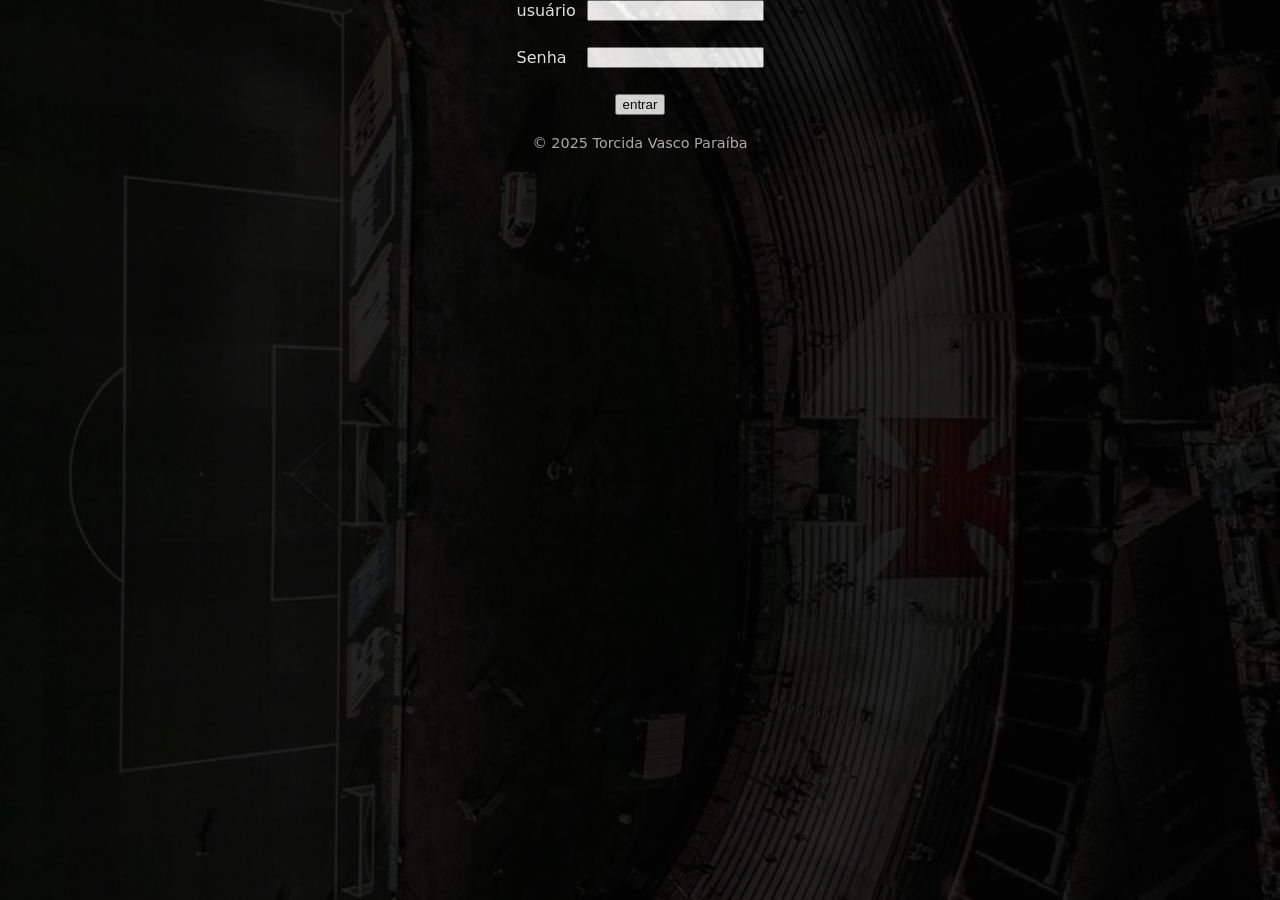
==== src/main/resources/static/login.html @ 9e150af2 "feat: add login page" ====
<!DOCTYPE html>
<html lang="en">

<head>
    <meta charset="UTF-8">
    <meta name="viewport" content="width=device-width, initial-scale=1.0">
    <title>Document</title>
    <link rel="stylesheet" href="styles/style.css">
</head>

<body>
    <form action="" id="form-login" class="form-login">
        <div>
            <label for="name">usuário</label>
            <input type="text" name="name" id="name">
        </div>
        <div>
            <label for="password">Senha</label>
            <input type="text" name="password" id="password">
        </div>
        <button type="submit">entrar</button>
    </form>

    <footer>© 2025 Torcida Vasco Paraíba</footer>
</body>

</html>
---- src/main/resources/static/styles/style.css ----
:root {
    --muted: rgba(255, 255, 255, 0.75);
    --gold: #ffd700;
    --gold-bright: #ffea00;

}

html,
body {
    height: 100%;
    margin: 0;
    padding: 0;
    font-family: Inter, system-ui, Segoe UI, Arial;
    background: #000;
    color: #fff;
    display: flex;
    flex-direction: column;
    min-height: 100vh;
    
}

body::before {
    content: '';
    position: fixed;
    inset: 0;
    background-image: url('../baixados.jpg');
    background-size: cover;
    background-position: center;
    opacity: 0.15;
    z-index: 0;
    pointer-events: none;
    filter: contrast(.9) saturate(.6);
}

header {
    position: relative;
    z-index: 2;
    padding: 28px 16px;
    text-align: center;
    background: linear-gradient(180deg, rgba(0, 0, 0, .6), rgba(0, 0, 0, .15));
}

.logo {
    width: 140px;
    display: block;
    margin: 0 auto 8px
}

h1 {
    margin: 0;
    font-size: 2rem;
    letter-spacing: .04em;
    text-transform: uppercase;
}

.tagline {
    color: var(--muted);
    margin-top: 6px;
    font-size: .95rem;
}

.container {
    max-width: 980px;
    margin: 20px auto;
    padding: 16px;
    position: relative;
    z-index: 2;
    flex: 1;
}

.card {
    background: rgba(17, 17, 17, .8);
    border: 1px solid #222;
    border-radius: 12px;
    padding: 18px;
    margin-bottom: 16px;
    box-shadow: 0 8px 30px rgba(0, 0, 0, .6);
}

table {
    width: 100%;
    border-collapse: collapse
}

th,
td {
    padding: 10px;
    border-bottom: 1px solid rgba(255, 255, 255, .06);
    text-align: left;
}

th {
    color: var(--muted);
    font-weight: 700
}

tr.next-game {
    background: rgba(255, 215, 0, 0.25);
    font-weight: 900;
    border: 2px solid var(--gold);
    animation: pulse 2s infinite;
}

@keyframes pulse {
    0% {
        box-shadow: 0 0 6px var(--gold-bright);
    }

    50% {
        box-shadow: 0 0 20px var(--gold);
    }

    100% {
        box-shadow: 0 0 6px var(--gold-bright);
    }
}

.btn {
    padding: 12px 16px;
    border-radius: 8px;
    background: var(--gold);
    color: #000;
    font-weight: 800;
    border: 0;
    cursor: pointer;
    text-decoration: none;
    display: inline-block;
}

footer {
    text-align: center;
    color: var(--muted);
    padding: 20px 16px;
    font-size: .9rem;
    background: linear-gradient(0deg, rgba(0, 0, 0, .6), rgba(0, 0, 0, .15));
}


/* Área de login */

.form-login {
    display: flex;
    flex-direction: column;
    align-items: center;
    justify-content: center;
    height: 100;
    gap: 1rem;
}

.form-login div {
    display: flex;
    align-items: center;
    margin-bottom: 10px;
}

.form-login label {
    width: 70px;
}
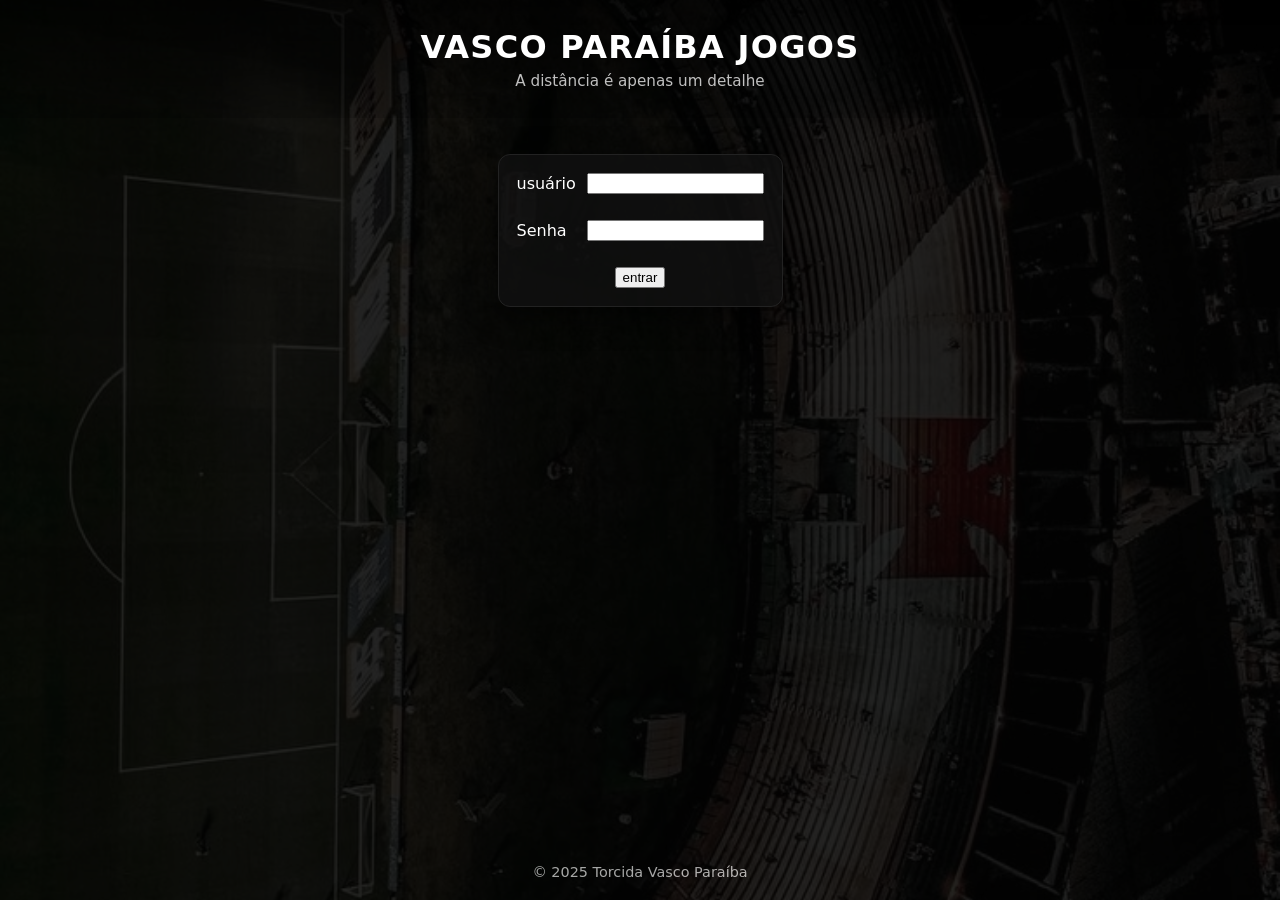
==== commit b9f06ce8: "feat: created login page" ====
--- a/src/main/resources/static/login.html
+++ b/src/main/resources/static/login.html
@@ -6,22 +6,33 @@
     <meta name="viewport" content="width=device-width, initial-scale=1.0">
     <title>Document</title>
     <link rel="stylesheet" href="styles/style.css">
+    <script src="scripts/login.js" defer></script>
 </head>
 
 <body>
-    <form action="" id="form-login" class="form-login">
-        <div>
-            <label for="name">usuário</label>
-            <input type="text" name="name" id="name">
-        </div>
-        <div>
-            <label for="password">Senha</label>
-            <input type="text" name="password" id="password">
-        </div>
-        <button type="submit">entrar</button>
-    </form>
+    
+    <header>
+        <!-- <img src="ícone_Mascote_Zap_PNG.png" alt="Logo Torcida Vasco Paraíba" class="logo"> -->
+        <h1>VASCO PARAÍBA JOGOS</h1>
+        <div class="tagline">A distância é apenas um detalhe</div>
+    </header>
+    <main class="container">
+        <section class="card">
+            <form action="" id="form-login" class="form-login">
+                <div>
+                    <label for="name">usuário</label>
+                    <input type="text" name="name" id="name">
+                </div>
+                <div>
+                    <label for="password">Senha</label>
+                    <input type="text" name="password" id="password">
+                </div>
+                <button type="submit" id="btnLogin">entrar</button>
+            </form>
+        </section>
+    </main>
 
-    <footer>© 2025 Torcida Vasco Paraíba</footer>
+    <footer class="footer">© 2025 Torcida Vasco Paraíba</footer>
 </body>
 
 </html>
--- a/src/main/resources/static/styles/style.css
+++ b/src/main/resources/static/styles/style.css
@@ -16,7 +16,7 @@
     display: flex;
     flex-direction: column;
     min-height: 100vh;
-    
+
 }
 
 body::before {
@@ -131,9 +131,34 @@
     text-align: center;
     color: var(--muted);
     padding: 20px 16px;
+
     font-size: .9rem;
     background: linear-gradient(0deg, rgba(0, 0, 0, .6), rgba(0, 0, 0, .15));
 }
+
+/* Área do index */
+
+a {
+    text-decoration: none;
+    text-transform: none;
+    color: #fff;
+}
+
+.btn:hover {
+    text-decoration: underline;
+    background-color: var(--gold-bright);
+}
+
+.contact a:hover {
+    color: var(--gold-bright);
+    text-decoration: underline;
+}
+
+.icon {
+    height: 2rem;
+    vertical-align: middle;
+}
+
 
 
 /* Área de login */
